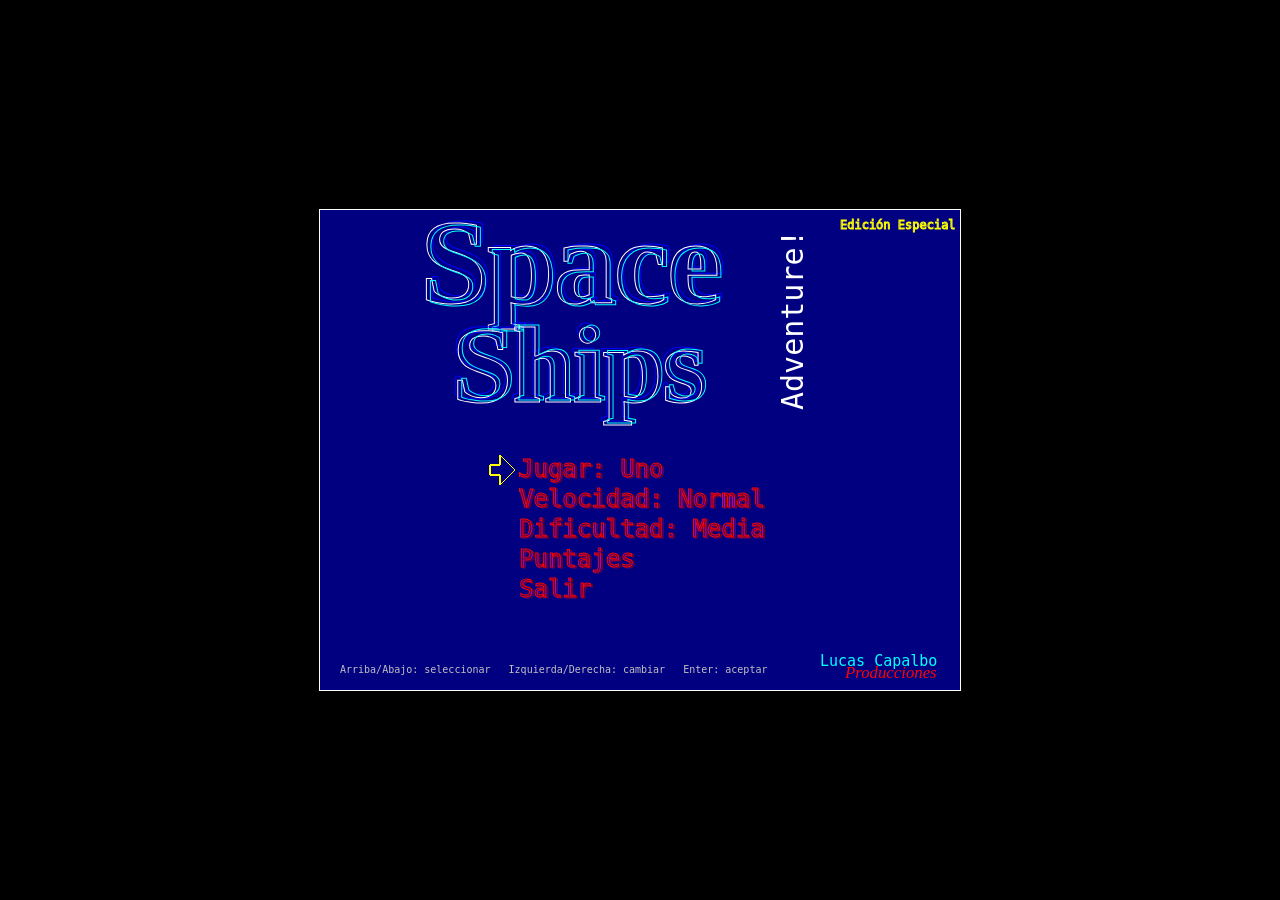
==== new_version/index.html @ 2f7473da "Agrego version legacy y nueva, arte legacy e imaginado por IA" ====
<!DOCTYPE html>
<html lang="es">
<head>
  <meta charset="UTF-8">
  <meta name="viewport" content="width=device-width, initial-scale=1.0">
  <title>SpaceShips Retro</title>
  <link rel="stylesheet" href="style.css">
</head>
<body>
  <canvas id="gameCanvas" width="640" height="480"></canvas>
  <script src="renderer.js"></script>
  <script src="game.js"></script>
</body>
</html>
---- new_version/style.css ----
* {
  margin: 0;
  padding: 0;
  box-sizing: border-box;
}

html, body {
  width: 100%;
  height: 100%;
  background-color: black;
  color: white;
  display: flex;
  align-items: center;
  justify-content: center;
}

#gameCanvas {
  background-color: black;
  border: 1px solid white;
}
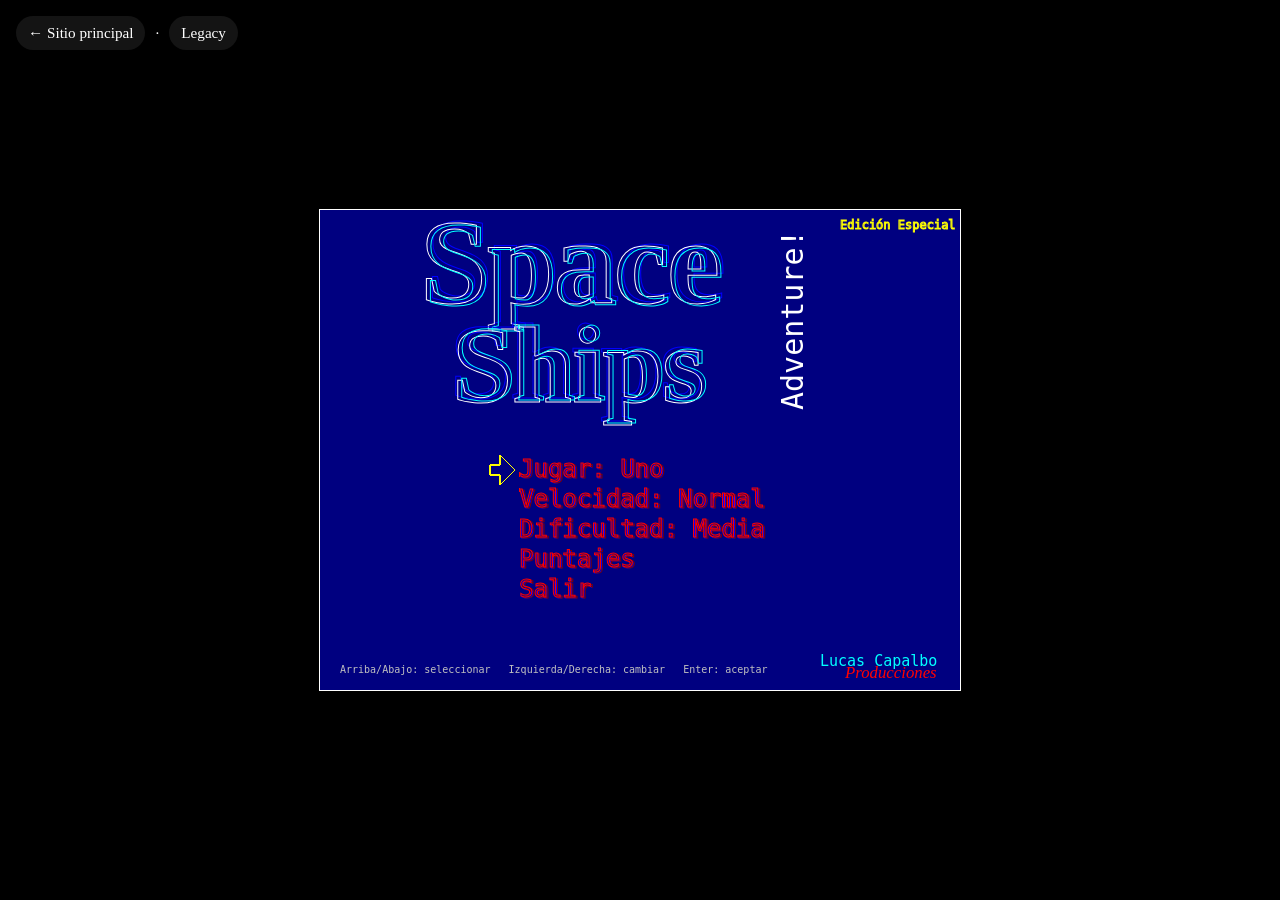
==== commit 88f947b5: "Construyamos una github page para el proyecto. Puedes pedirme toda la información que precises. Se t" ====
--- a/new_version/index.html
+++ b/new_version/index.html
@@ -7,6 +7,11 @@
   <link rel="stylesheet" href="style.css">
 </head>
 <body>
+  <div class="site-nav">
+    <a href="../index.html">← Sitio principal</a>
+    <span>·</span>
+    <a href="../legacy.html">Legacy</a>
+  </div>
   <canvas id="gameCanvas" width="640" height="480"></canvas>
   <script src="renderer.js"></script>
   <script src="game.js"></script>
--- a/new_version/style.css
+++ b/new_version/style.css
@@ -18,3 +18,28 @@
   background-color: black;
   border: 1px solid white;
 }
+
+.site-nav {
+  position: absolute;
+  top: 16px;
+  left: 16px;
+  right: 16px;
+  display: flex;
+  gap: 10px;
+  align-items: center;
+  font-size: 0.95rem;
+  color: #ffffff;
+  z-index: 10;
+}
+
+.site-nav a {
+  color: #ffffff;
+  text-decoration: none;
+  background: rgba(255, 255, 255, 0.08);
+  padding: 8px 12px;
+  border-radius: 999px;
+}
+
+.site-nav a:hover {
+  background: rgba(255, 255, 255, 0.18);
+}
